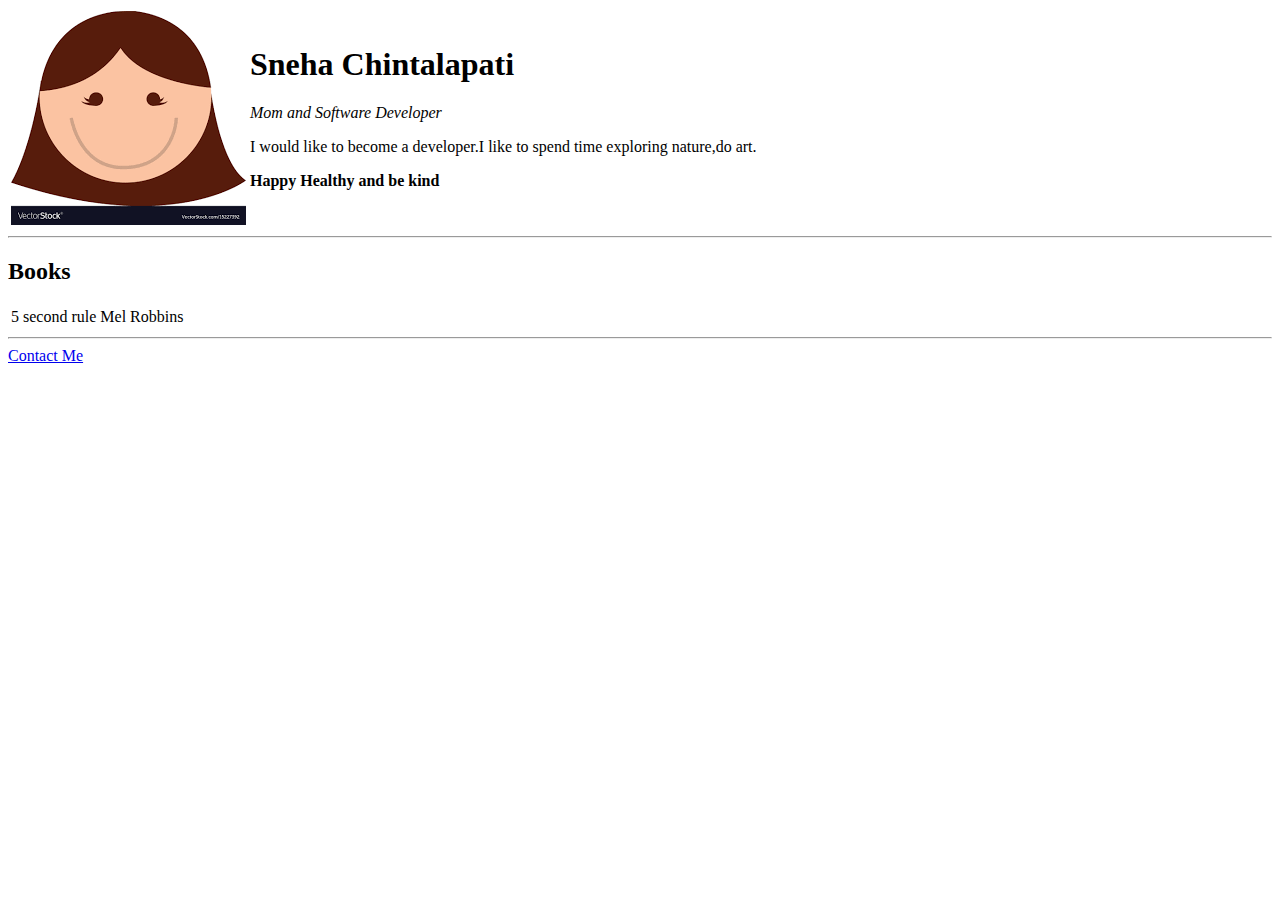
==== index.html @ bfd38c80 "initial commit" ====
<html>
    <!DOCTYPE html>
    <html>
    <head>
        <meta charset="utf-8" />
        <meta http-equiv="X-UA-Compatible" content="IE=edge">
        <title>Sneha Chintalapati</title>
        <meta name="viewport" content="width=device-width, initial-scale=1">
        <link rel="stylesheet" type="text/css" media="screen" href="main.css" />
        <script src="main.js"></script>
    </head>
    <body>
        <table>
            
                <tr>
                    <td>
                    <img src="./assests/face_image.png">
                    </td>
                <td>
                        <h1>Sneha Chintalapati</h1>
                        <em>Mom and Software Developer</em>
                        <p>I would like to become a developer.I like to spend time exploring nature,do art.</p>
                        <strong>Happy Healthy and be kind</strong>
                </td>
                </tr>
            
        </table>
        <hr>
        <h2>Books</h2>
        <table>
            <tr>
                <td cellspacing = 20px>
                    5 second rule 
                </td>
                <td>Mel Robbins</td>
            </tr>
        </table>
        <hr>
        <a href="contactme.html">Contact Me</a>
        <div class="form-group">
            <div class="form-control"></div>
            <div type="text"></div>
        </div>
    </body>
    </html>
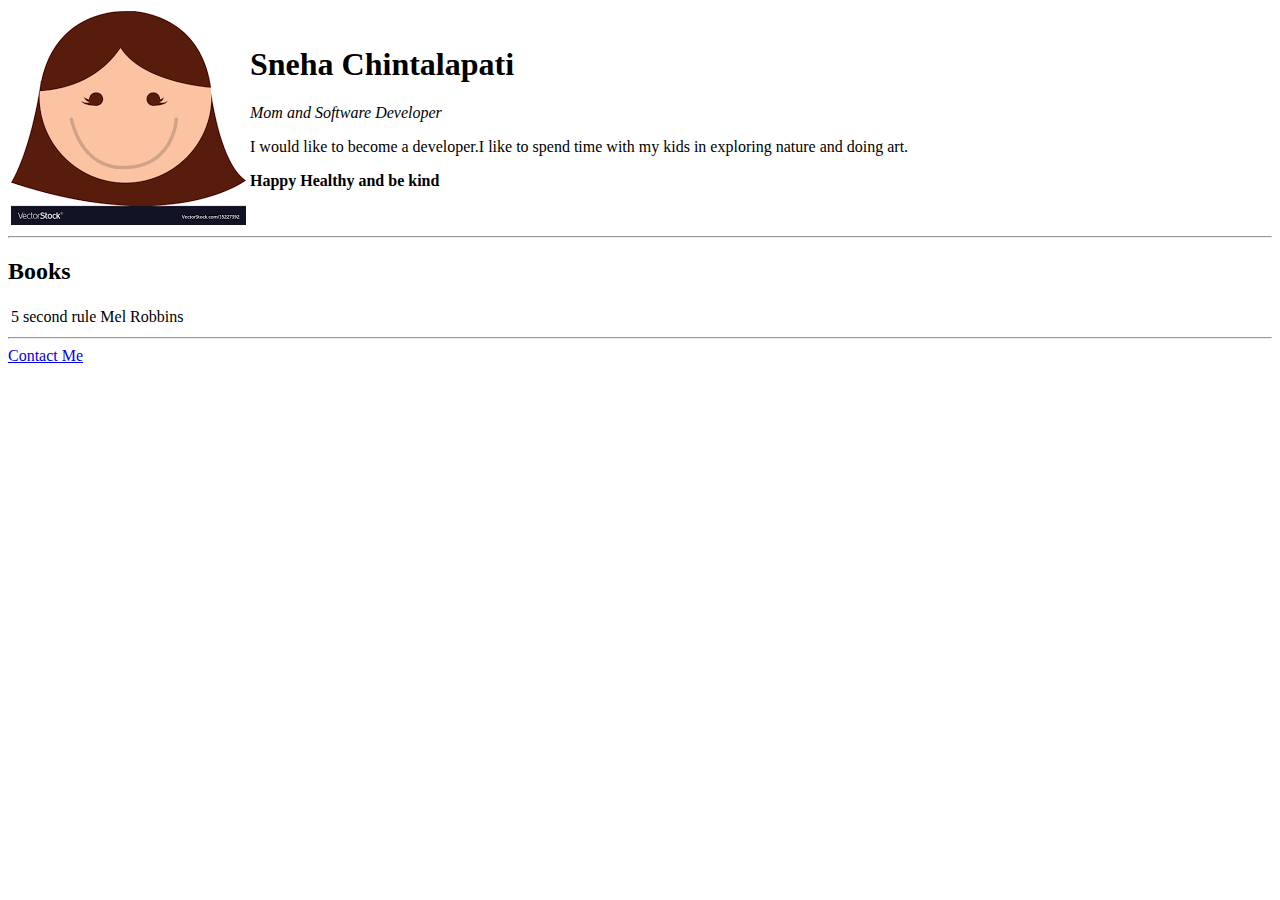
==== commit 57f59843: "test" ====
--- a/index.html
+++ b/index.html
@@ -19,7 +19,7 @@
                 <td>
                         <h1>Sneha Chintalapati</h1>
                         <em>Mom and Software Developer</em>
-                        <p>I would like to become a developer.I like to spend time exploring nature,do art.</p>
+                        <p>I would like to become a developer.I like to spend time with my kids in exploring nature and doing  art.</p>
                         <strong>Happy Healthy and be kind</strong>
                 </td>
                 </tr>
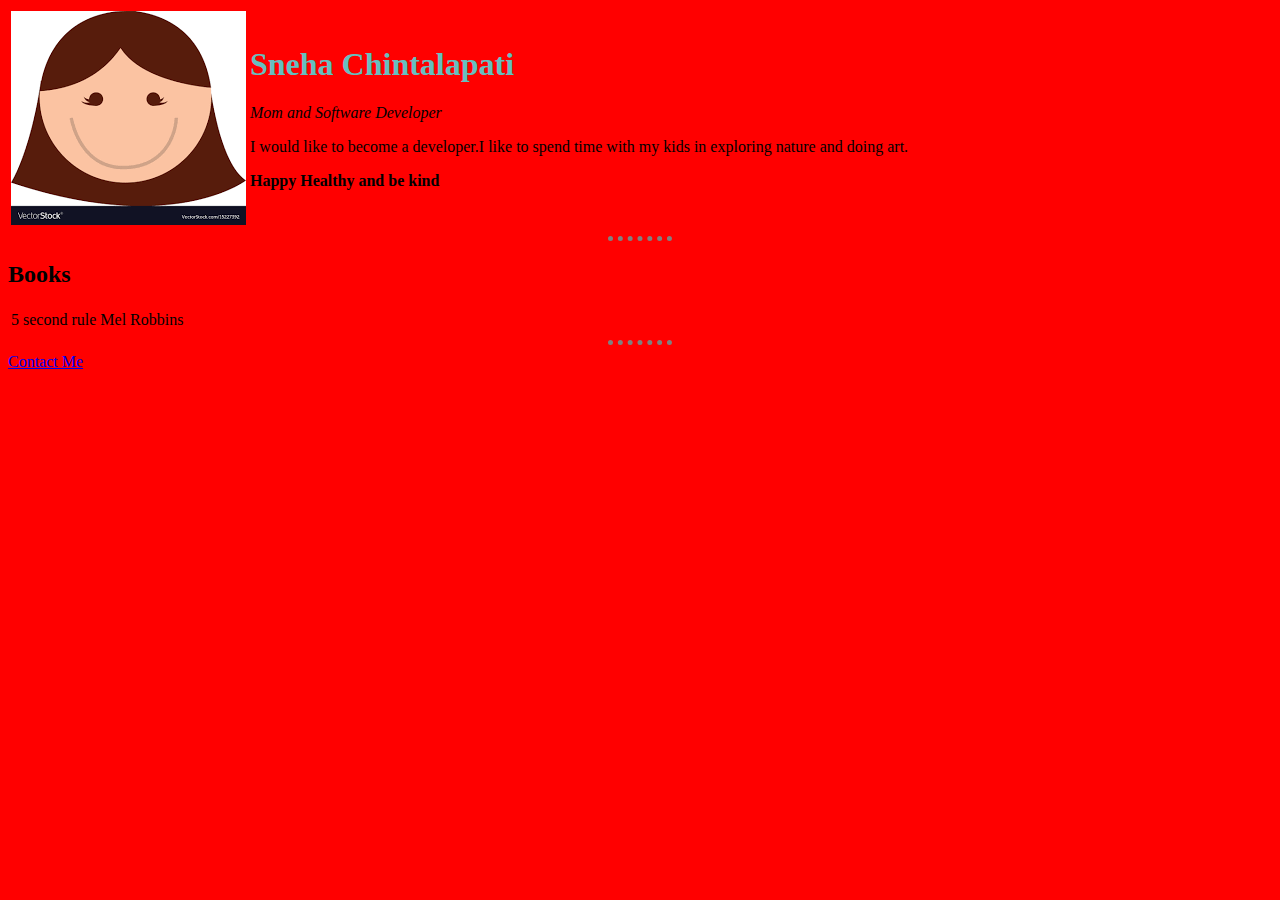
==== commit 84f97692: "test" ====
--- a/index.html
+++ b/index.html
@@ -6,7 +6,7 @@
         <meta http-equiv="X-UA-Compatible" content="IE=edge">
         <title>Sneha Chintalapati</title>
         <meta name="viewport" content="width=device-width, initial-scale=1">
-        <link rel="stylesheet" type="text/css" media="screen" href="main.css" />
+        <link rel="stylesheet" type="text/css" media="screen" href="./CSS/styles.css" />
         <script src="main.js"></script>
     </head>
     <body>
--- a/CSS/styles.css
+++ b/CSS/styles.css
@@ -0,0 +1,16 @@
+body {
+   /* background-color:#b5e6e6;*/
+      background-color:red;
+}
+hr {
+    
+    border-style: none;
+    border-top-style: dotted;
+    width :5%;
+    border-width:5px;
+    border-color: grey;
+
+}
+h1,h3,h5{
+    color:#66BFBF;
+}